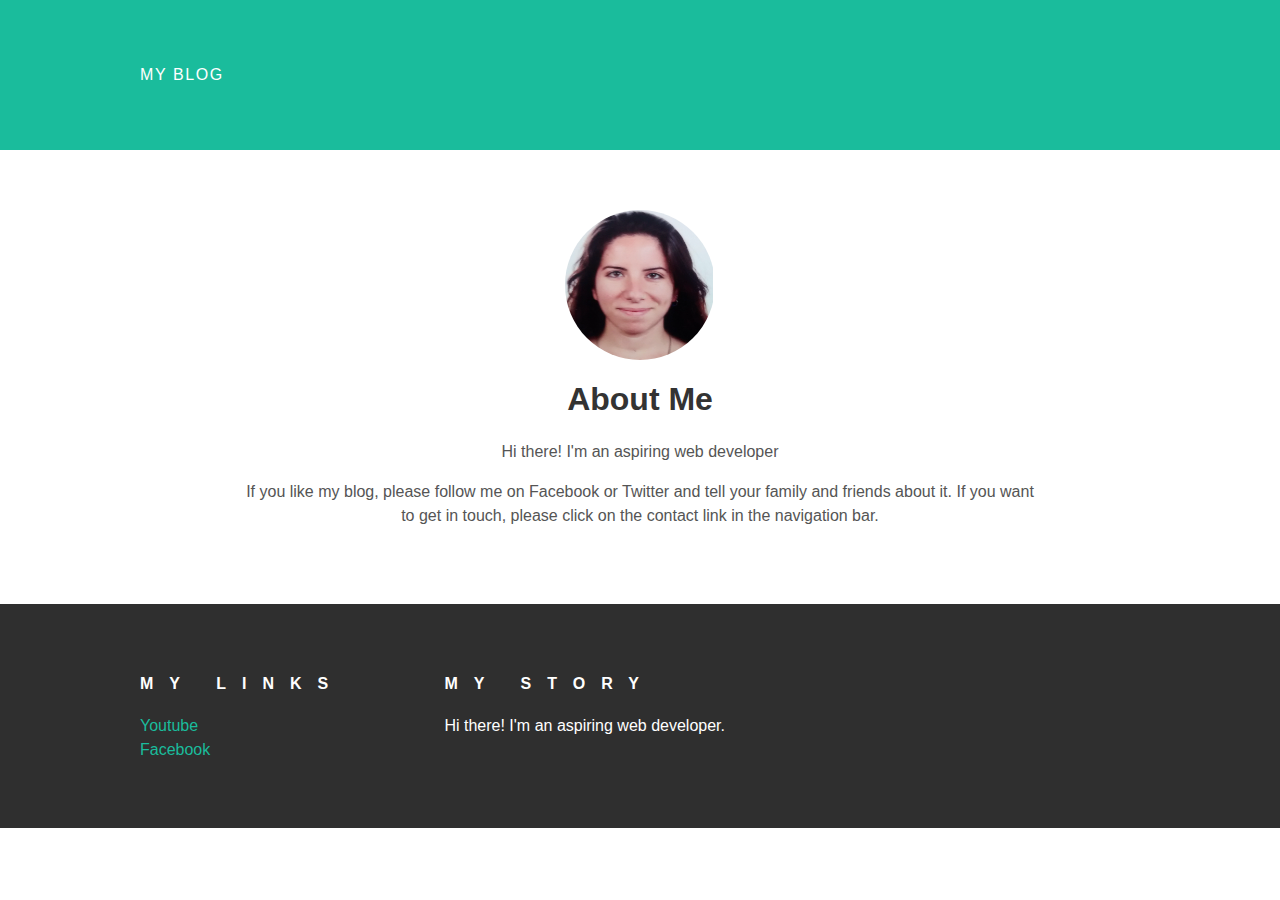
==== about.html @ 9a09e0b1 "Add files via upload" ====
<!doctype html>

<html>
  <head>
    <title> My blog     </title>
    <link rel="stylesheet"
          type="text/css"
          href="styles.css">
  </head>

  <!-- header -->
	<body>
      <div id="header">
          <div class="container">
            <a href="index.html"> My Blog  </a>
            <!-- <ul>
              <li><a href="about.html"> About  </a></li>
              <li><a href="contact.html"> Contact  </a></li>
            </ul> -->
          </div>
      </div>

  <!-- content -->
      <div id="content">
          <div class="container">
            <div class="about">
              <div class="about-author">
                <img src="Ana.png">
              </div>
              <h1 class="about-title"> About Me </h1>
              <div class="about-content">
                <p> Hi there! I'm an aspiring web developer
                </p>
                <p> If you like my blog, please follow me on Facebook or Twitter
                    and tell your family and friends about it. If you want to get
                    in touch, please click on the contact link in the navigation bar.
                </p>
              </div> <!-- about-content -->
            </div> <!-- about -->
          </div> <!-- container -->
      </div> <!-- content -->

  <!-- footer -->
      <div id="footer">
          <div class="container">
            <div class="column">
              <h4> My Links </h4>
              <p>
                <a href="https://www.youtube.com/"> Youtube </a>
                <br>
                <a href="https://facebook.com/"> Facebook </a>
              </p>
            </div>
            <div class="column">
              <h4> My Story </h4>
              <p> Hi there! I'm an aspiring web developer. </P>
            </div>
          </div>
      </div>

	</body>
</html>
---- styles.css ----
@import url(http:
  //fonts.googleapis.com/
  css?family=Montserrat:400,700);

body {
  color:            #555;
  margin:           0;

  font-family: 'Montserrat', sans-serif;
}

/* Regeln für Alles */

a {
  color: #1abc9c;
  text-decoration: none;
}

a:hover {
  color: #F6A623;
}

h1, h2, h3, h4 {
  color: #333;
}

p {
  line-height: 1.5;
}

/* Regeln für Header */

#header {
  background-color: #1abc9c;
  height:           150px;
  line-height:      150px;
}

#header a {
  color:            white;
  text-decoration:  none;

  text-transform:   uppercase;
  letter-spacing:   0.1em;
}

#header a:hover {
  color:            #222;
}

#header-title {
  display:          block;
  float:            left;

  font-size:        20px;
  font-weight:      bold;
}

#header-nav {
  display:          block;
  float:            right;
}

#header-nav li {
  display:          inline;
  padding-left:     20px;
  margin-top:       0;
}

.container {
  max-width:        1000px;
  margin:           0 auto;
}

/* Regeln für Content */

.post, .about {
  max-width: 800px;
  margin: 0 auto;
  padding: 60px 0;
}

.post-author img {
  width: 50px;
  height: 50px;
  vertical-align: middle;
  border-radius: 50%;
}

.post-author span {
  margin-left: 16px;
}

.post-date {
  color: #D2D2D2;

  font-size: 14px;
  font-weight: bold;
  text-transform: uppercase;
  letter-spacing: 0.1em;
}

.post-container:nth-child(even) {
  background-color: #f2f2f2;
}

    /* Regeln für Content der About-Seite */

.about-author img {
  width: 150px;
  height: 150px;
  vertical-align: middle;
  border-radius: 50%;
}

.about {
  text-align: center;
}

/* Regeln für Footer */

#footer {
  background-color:  #2f2f2f;
  padding:           50px 0;
}

#footer h4 {
  color: white;
  text-transform: uppercase;
  letter-spacing: 01em;
}

#footer p {
  color: white;
}

.column {
  min-width: 300px;
  display: inline-block;
  vertical-align: top;
}
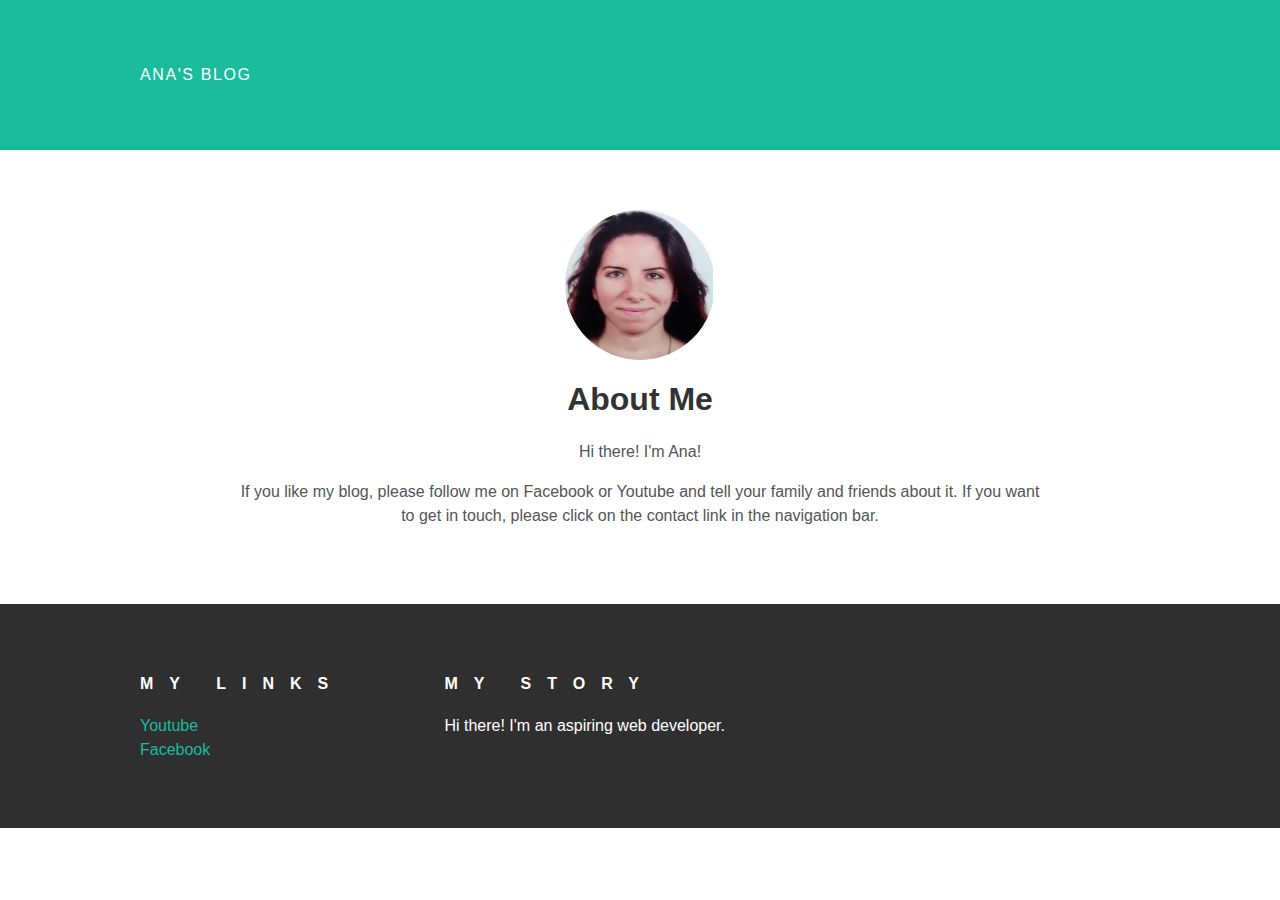
==== commit f58867ac: "Add files via upload" ====
--- a/about.html
+++ b/about.html
@@ -2,7 +2,7 @@
 
 <html>
   <head>
-    <title> My blog     </title>
+    <title> Ana's Blog     </title>
     <link rel="stylesheet"
           type="text/css"
           href="styles.css">
@@ -12,7 +12,7 @@
 	<body>
       <div id="header">
           <div class="container">
-            <a href="index.html"> My Blog  </a>
+            <a href="index.html"> Ana's Blog  </a>
             <!-- <ul>
               <li><a href="about.html"> About  </a></li>
               <li><a href="contact.html"> Contact  </a></li>
@@ -29,9 +29,9 @@
               </div>
               <h1 class="about-title"> About Me </h1>
               <div class="about-content">
-                <p> Hi there! I'm an aspiring web developer
+                <p> Hi there! I'm Ana!
                 </p>
-                <p> If you like my blog, please follow me on Facebook or Twitter
+                <p> If you like my blog, please follow me on Facebook or Youtube
                     and tell your family and friends about it. If you want to get
                     in touch, please click on the contact link in the navigation bar.
                 </p>
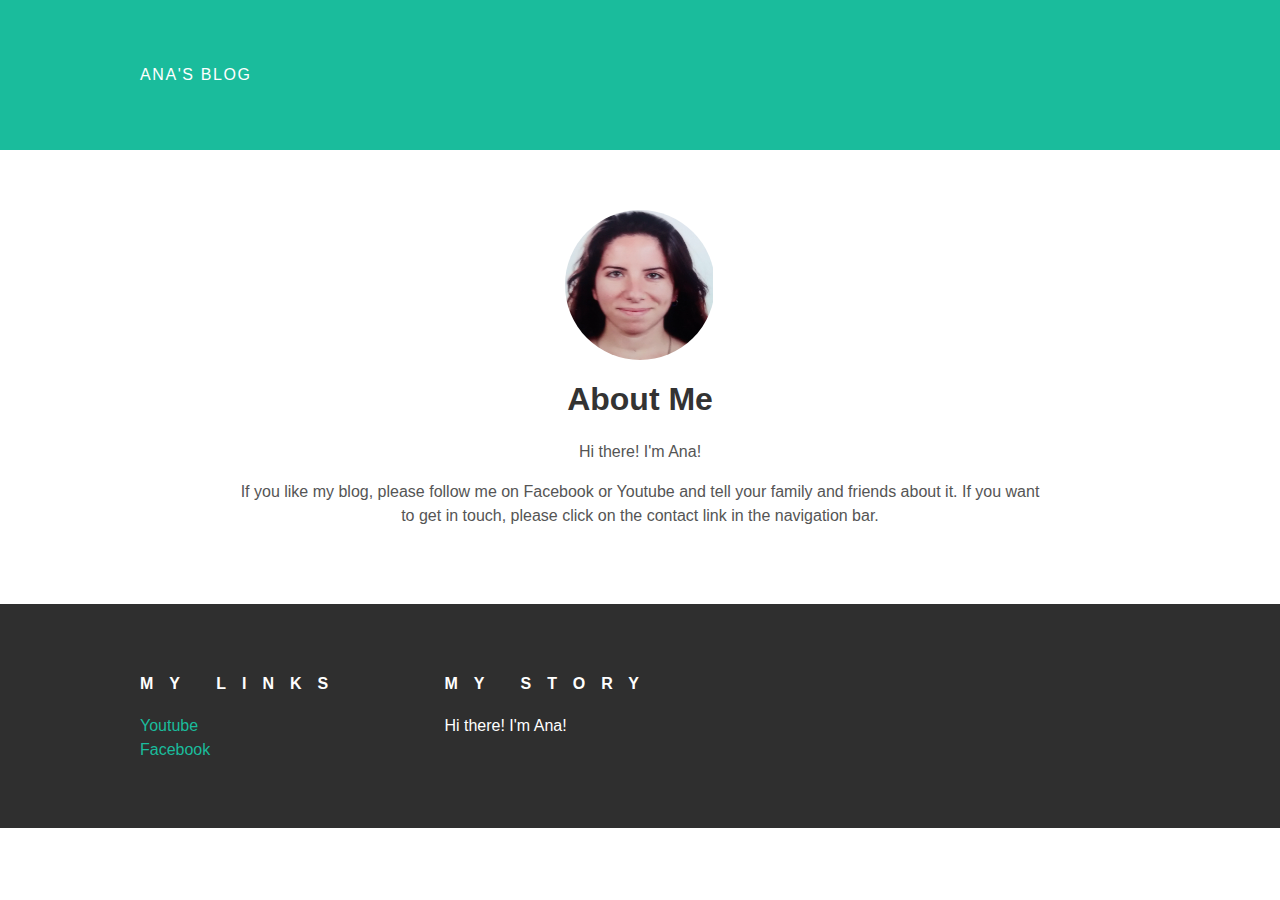
==== commit c3391b95: "Add files via upload" ====
--- a/about.html
+++ b/about.html
@@ -53,7 +53,7 @@
             </div>
             <div class="column">
               <h4> My Story </h4>
-              <p> Hi there! I'm an aspiring web developer. </P>
+              <p> Hi there! I'm Ana! </P>
             </div>
           </div>
       </div>
